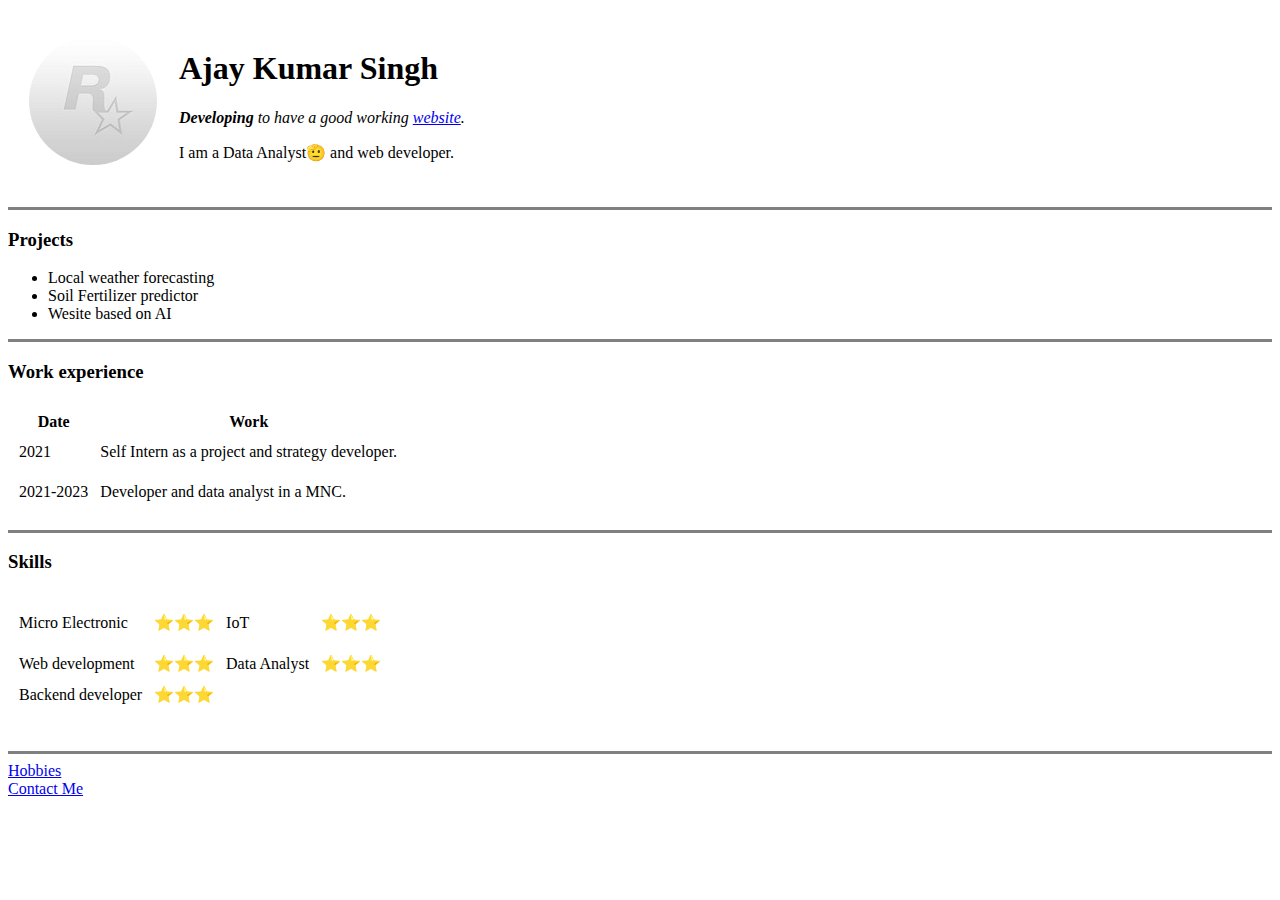
==== Index.html @ c6c4c644 "Initial Github page files" ====
<!Doctype html>
<html lang='en'>
	<head>
		<meta chaerset='UTF-8'>
		<link rel="icon" type="image/png" href="default_avatar.png" />
		<title>Ajay 's blog</title>
	</head>
	
	<body>
		<table cellspacing='20px'>
			<tr>
				<td><img style="border-radius:50%;" src="images/default_avatar.png" alt='Rockstar Logo' title='Rockstar Logo' ></td>
				<td>
				<h1>Ajay Kumar Singh</h1>
					<p><em><strong>Developing</strong> to have a good working <a href='https://en.wikipedia.org/wiki/Website'>website</a>.</em></p>
					<p>I am a Data Analyst🫡 and web developer.</p>
				</td>
			</tr>
		</table>
		<hr size='3' noshade>
		<h3>Projects</h3>
		<ul>
			<li>Local weather forecasting</li>
			<li>Soil Fertilizer predictor</li>
			<li>Wesite based on AI</li>
		</ul>
		<hr size='3' noshade>
		<h3>Work experience</h3>
		<table cellspacing='10px'>
			<thead>
				<tr>
					<th>Date</th>
					<th>Work</th>
				</tr>
			</thead>
			<tbody>
				<tr>
					<td>2021</td>
					<td>Self Intern as a project and strategy developer.</td>
				<tr>
				<tr>
					<td>2021-2023</td>
					<td>Developer and data analyst in a MNC.</td>
				</tr>
			</tbody>
			<tfoot>
				<tr>
				</tr>
			</tfoot>
		</table>
		<hr size='3' noshade>
		
		<h3>Skills</h3>
		<table cellspacing='10px'>
			<thead>
				<tr>
					<!--th>Skill</th>
					<th>Ratings</th>
					<th>Skill</th>
					<th>Ratings</th-->
				</tr>
			</thead>
			<tbody>
				<tr>
					<td>Micro Electronic </td>
					<td>⭐⭐⭐</td>
					<td>IoT</td>
					<td>⭐⭐⭐</td>
				<tr>
				<tr>
					<td>Web development</td>
					<td>⭐⭐⭐</td>
					<td>Data Analyst</td>
					<td>⭐⭐⭐</td>
				</tr>
				<tr>
					<td>Backend developer</td>
					<td>⭐⭐⭐</td>
				</tr>
			</tbody>
			<tfoot>
				<tr>
				</tr>
			</tfoot>
			
		</table>
		
		<br>
		<hr size='3' noshade>
		<a href='hobbies.html'>Hobbies</a>
		<br>
		<a href='contact.html'>Contact Me</a>
	</body>
</html>
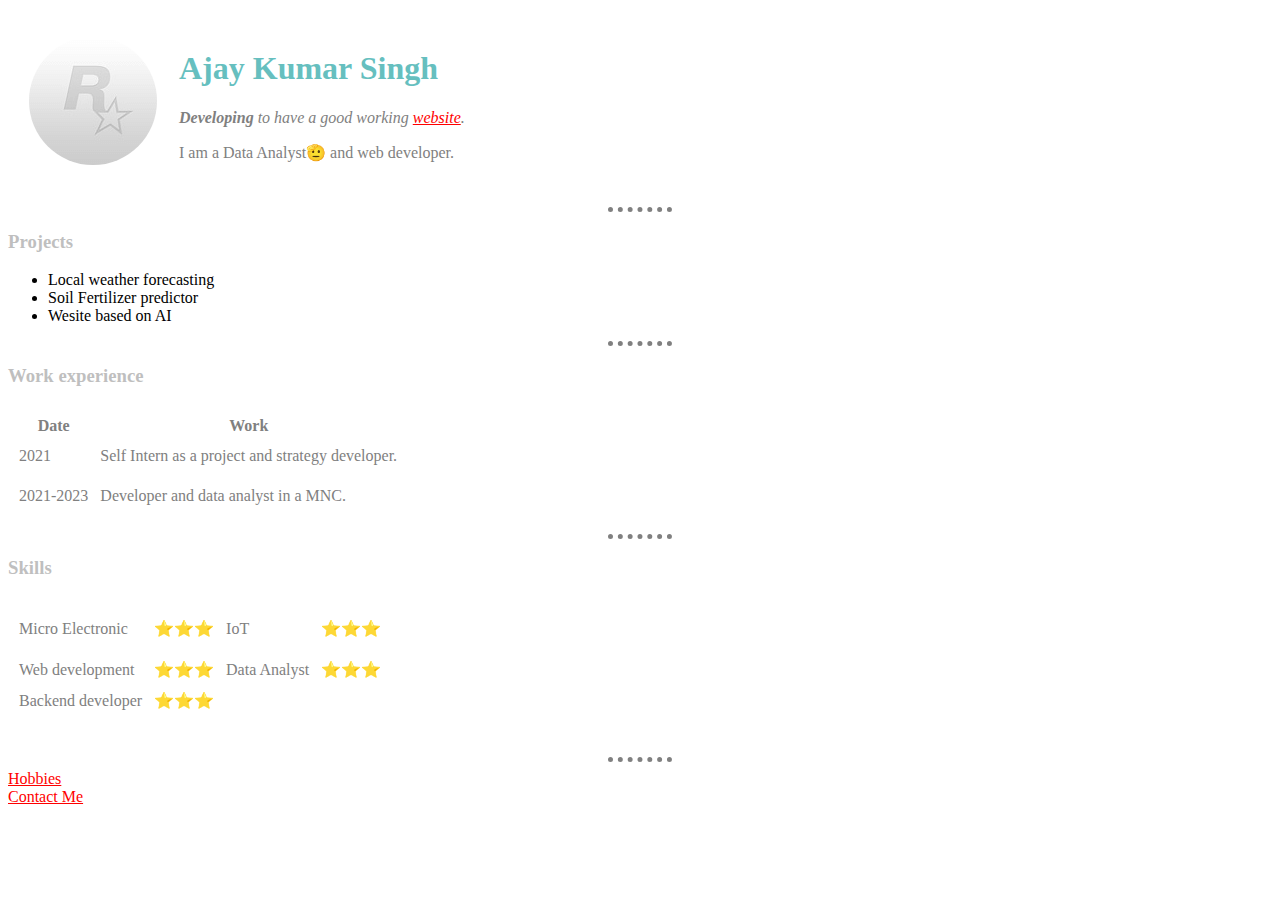
==== commit fb5f4354: "2nd phase of cv files" ====
--- a/Index.html
+++ b/Index.html
@@ -4,6 +4,7 @@
 		<meta chaerset='UTF-8'>
 		<link rel="icon" type="image/png" href="default_avatar.png" />
 		<title>Ajay 's blog</title>
+		<link rel="stylesheet" href="css/style.css">
 	</head>
 	
 	<body>
@@ -17,14 +18,14 @@
 				</td>
 			</tr>
 		</table>
-		<hr size='3' noshade>
+		<hr>
 		<h3>Projects</h3>
 		<ul>
 			<li>Local weather forecasting</li>
 			<li>Soil Fertilizer predictor</li>
 			<li>Wesite based on AI</li>
 		</ul>
-		<hr size='3' noshade>
+		<hr>
 		<h3>Work experience</h3>
 		<table cellspacing='10px'>
 			<thead>
@@ -48,7 +49,7 @@
 				</tr>
 			</tfoot>
 		</table>
-		<hr size='3' noshade>
+		<hr>
 		
 		<h3>Skills</h3>
 		<table cellspacing='10px'>
@@ -86,7 +87,7 @@
 		</table>
 		
 		<br>
-		<hr size='3' noshade>
+		<hr>
 		<a href='hobbies.html'>Hobbies</a>
 		<br>
 		<a href='contact.html'>Contact Me</a>
--- a/css/style.css
+++ b/css/style.css
@@ -0,0 +1,43 @@
+body{
+	background-color: #ECF2GG; 
+	}
+
+hr{
+	border-style: none;
+	border-top-style: dotted;
+	width: 5%;
+	border-color: grey;
+	border-width: 5px;	
+}
+
+h1{
+	color: #66BFBF;
+}
+
+h3{
+	color: #BFBFBF;
+}
+
+p, table, a{
+	color: grey;
+}
+
+/* unvisited link */
+a:link {
+  color: red;
+}
+
+/* visited link */
+a:visited {
+  color: green;
+}
+
+/* mouse over link */
+a:hover {
+  color: hotpink;
+}
+
+/* selected link */
+a:active {
+  color: blue;
+}